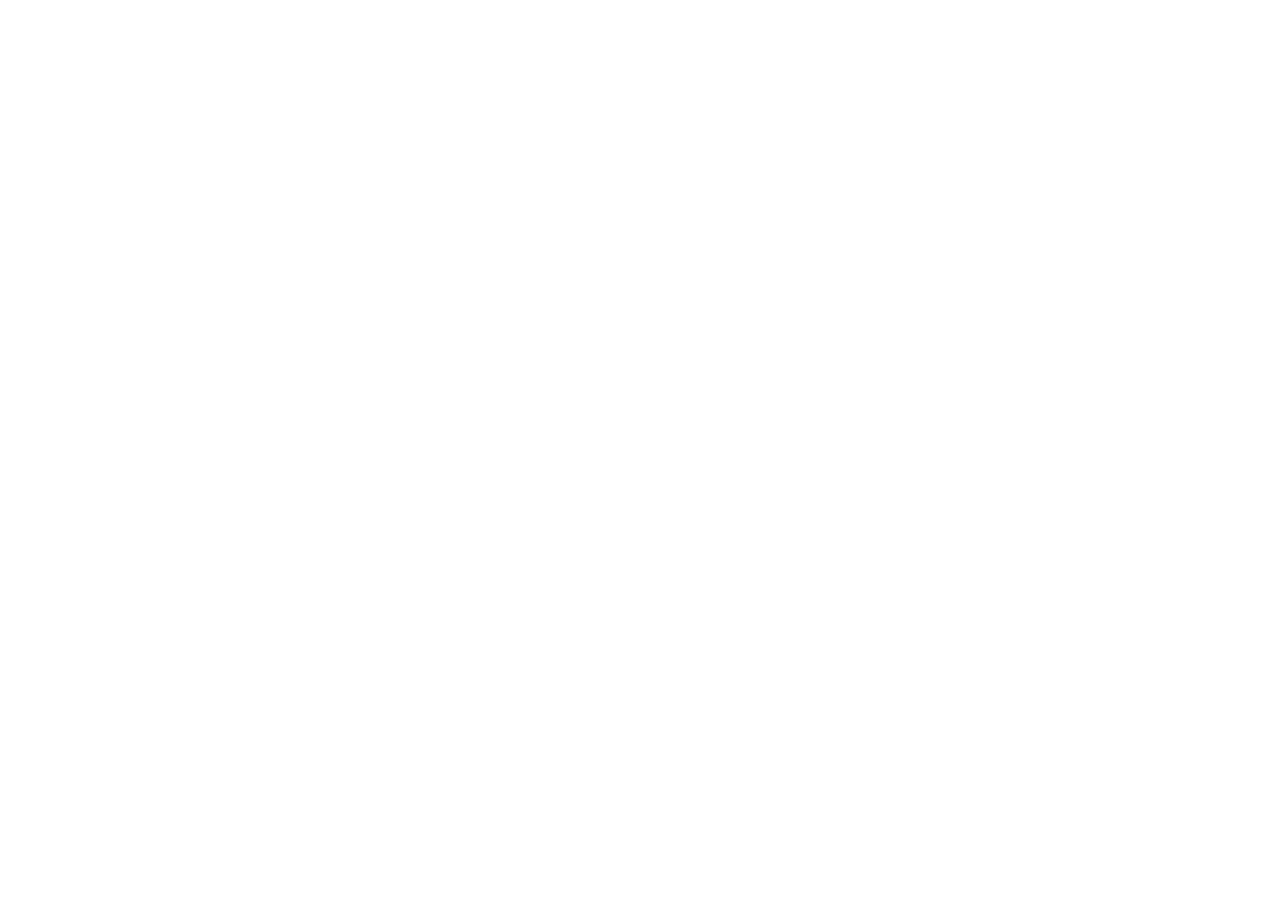
==== crptest.html @ 068ee9d5 "CRP Test" ====
<html>
   <head>
      <link href=”css/style.css” rel=”stylesheet”/>
      <script type=”text/javascript” src=”js/perfmatters.js”/>
   </head>
   <body>
      <p>Bonjour</p>
      <div><img src="img/2048.jpg”/></div>
   </body>
</html>
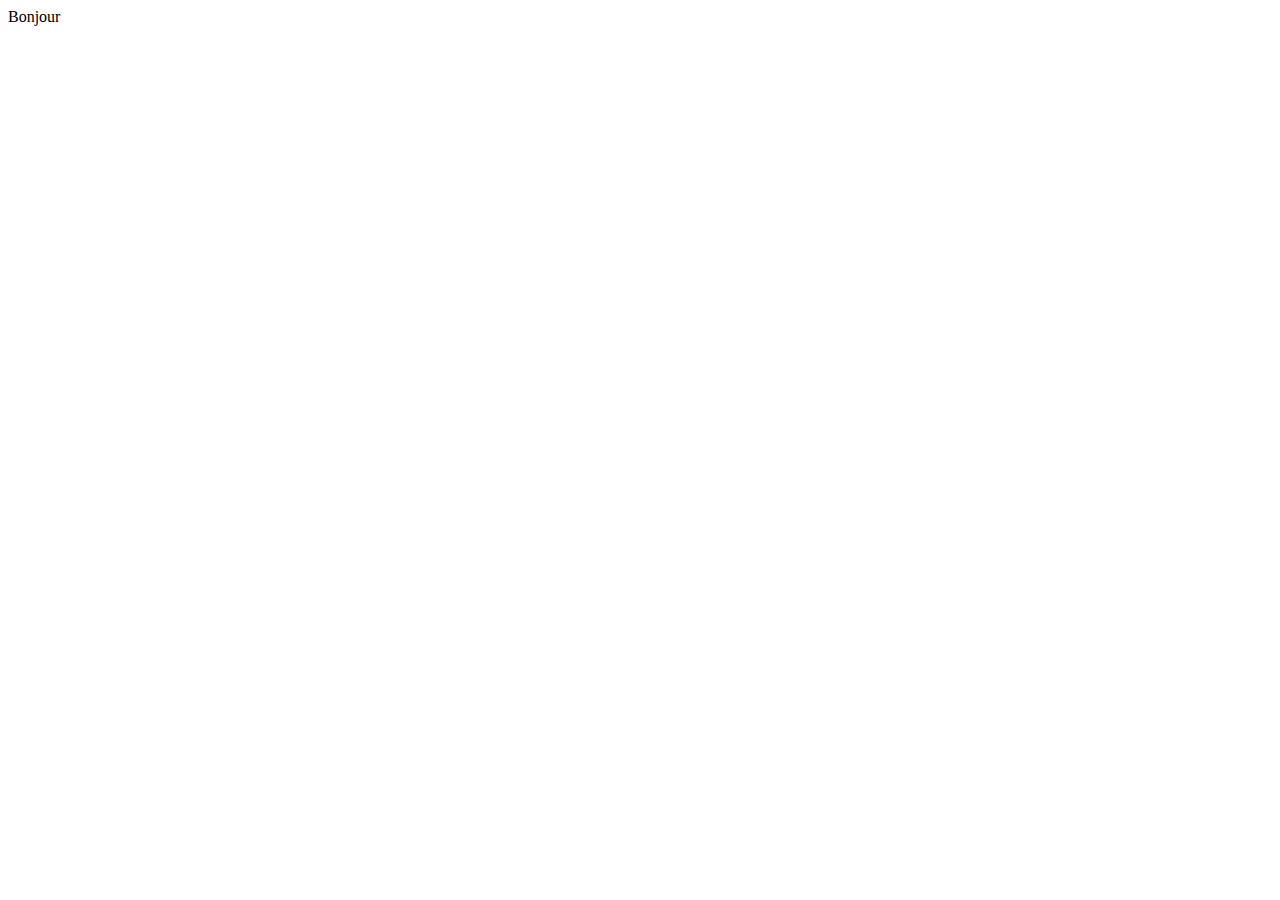
==== commit f28a422d: "Fix CRPTest" ====
--- a/crptest.html
+++ b/crptest.html
@@ -1,7 +1,7 @@
 <html>
    <head>
-      <link href=”css/style.css” rel=”stylesheet”/>
-      <script type=”text/javascript” src=”js/perfmatters.js”/>
+      <link href=”css/style.css” rel=”stylesheet”>
+      <script type=”text/javascript” src=”js/perfmatters.js”></script>
    </head>
    <body>
       <p>Bonjour</p>
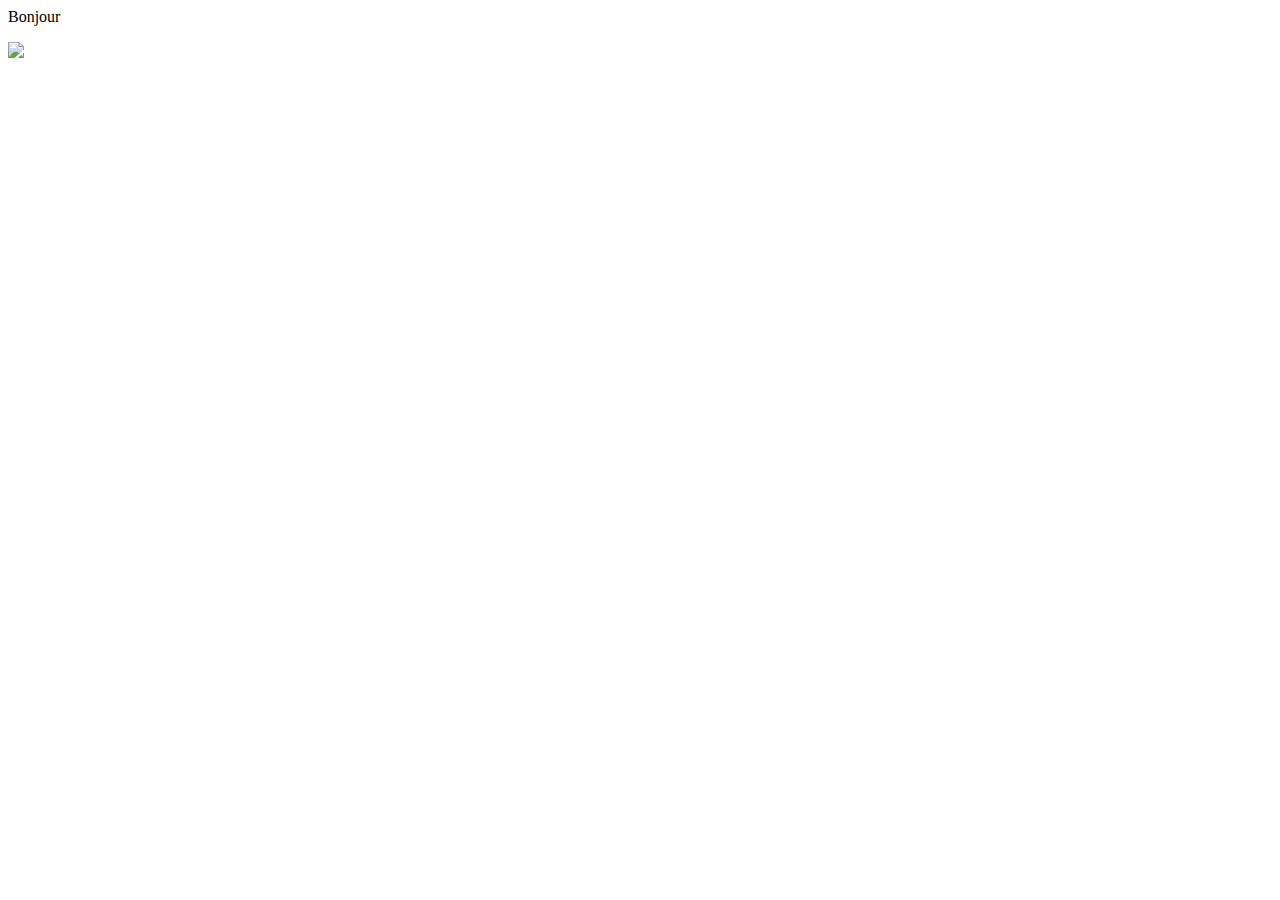
==== commit ae4c1a42: "Fixing word quotes to normal quotes" ====
--- a/crptest.html
+++ b/crptest.html
@@ -1,10 +1,10 @@
 <html>
    <head>
-      <link href=”css/style.css” rel=”stylesheet”>
-      <script type=”text/javascript” src=”js/perfmatters.js”></script>
+      <link href="css/style.css" rel="stylesheet">
+      <script type="text/javascript" src="js/perfmatters.js"></script>
    </head>
    <body>
       <p>Bonjour</p>
-      <div><img src="img/2048.jpg”/></div>
+      <div><img src="img/2048.jpg"/></div>
    </body>
 </html>
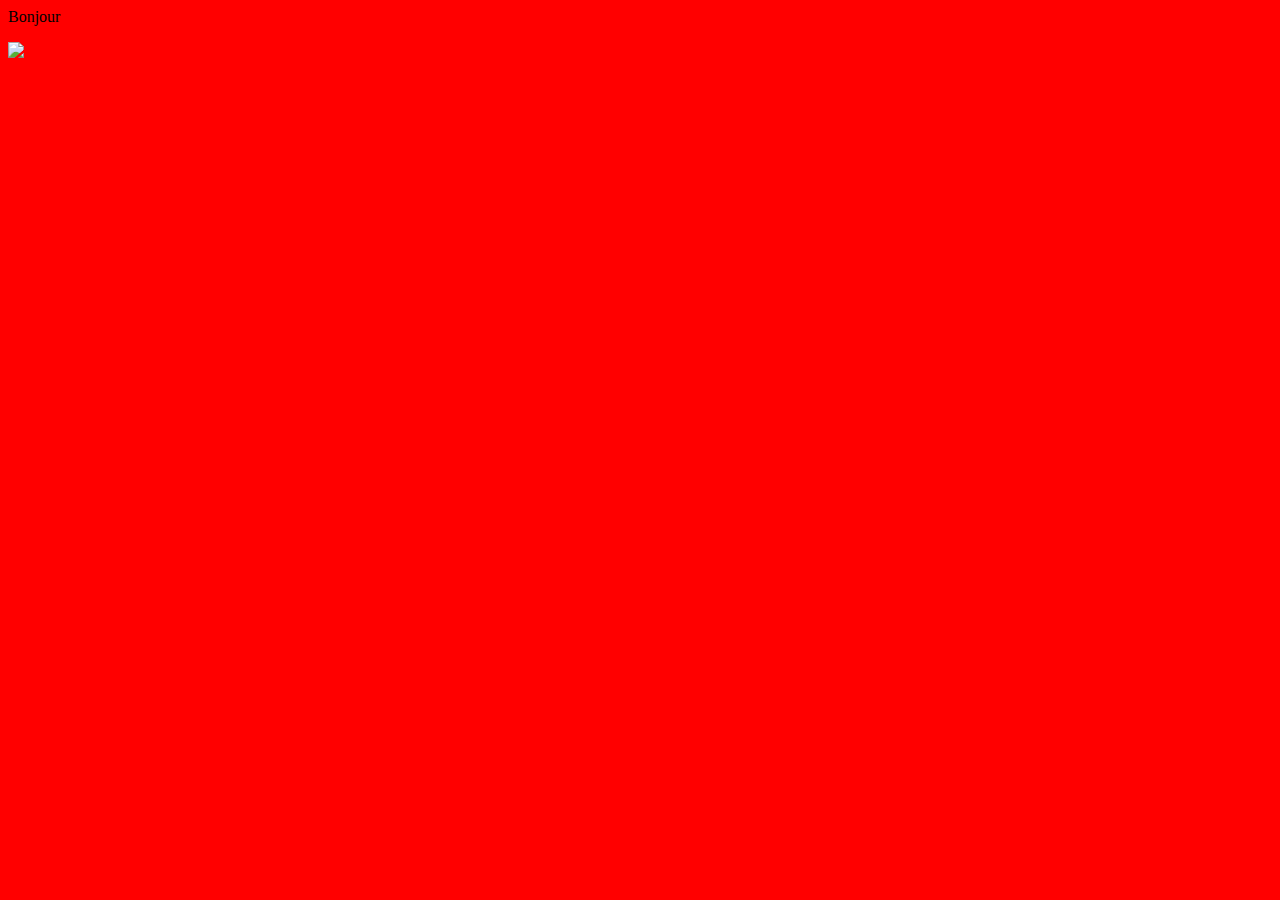
==== commit 2e1c8909: "further simplification" ====
--- a/crptest.html
+++ b/crptest.html
@@ -1,10 +1,10 @@
 <html>
    <head>
-      <link href="css/style.css" rel="stylesheet">
-      <script type="text/javascript" src="js/perfmatters.js"></script>
+      <link href="css/dummy.css" rel="stylesheet">
+      <script type="text/javascript" src="js/script.js"></script>
    </head>
    <body>
       <p>Bonjour</p>
-      <div><img src="img/2048.jpg"/></div>
+      <div><img src="img/2048.png"/></div>
    </body>
 </html>
--- a/css/dummy.css
+++ b/css/dummy.css
@@ -0,0 +1 @@
+body{background-color: #ff0000;}
